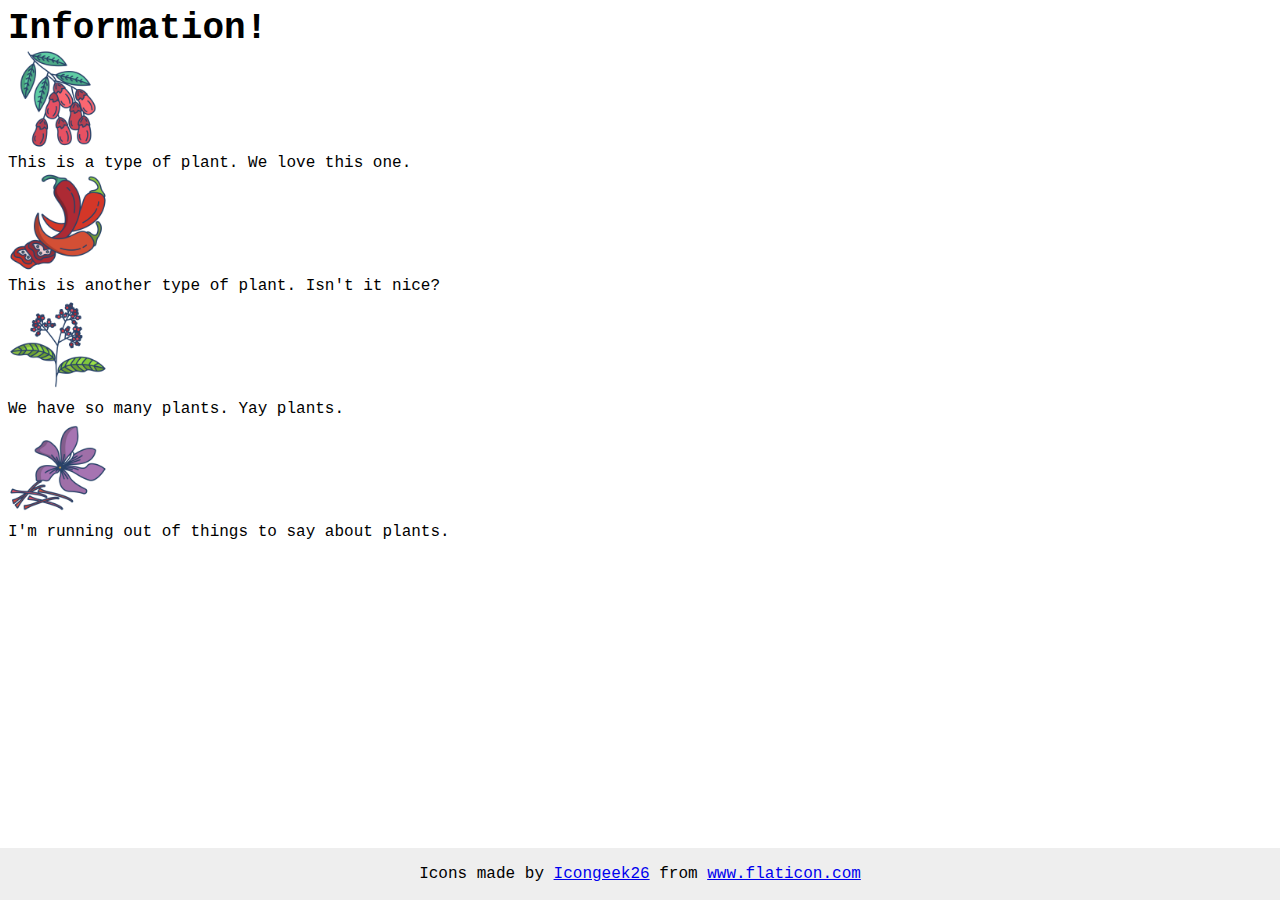
==== flex/04-flex-information/index.html @ 7336d965 "Add files via upload" ====
<!DOCTYPE html>
<html lang="en">
  <head>
    <meta charset="UTF-8">
    <meta http-equiv="X-UA-Compatible" content="IE=edge">
    <meta name="viewport" content="width=device-width, initial-scale=1.0">
    <title>Information</title>
    <link rel="stylesheet" href="style.css">
  </head>
  <body>
    <div class="title">Information!</div>

    <img src="./images/barberry.png" alt="barberry">
    <div class="text">This is a type of plant. We love this one.</div>

    <img src="./images/chilli.png" alt="chili">
    <div class="text">This is another type of plant. Isn't it nice?</div>

    <img src="./images/pepper.png" alt="pepper">
    <div class="text">We have so many plants. Yay plants.</div>

    <img src="./images/saffron.png" alt="saffron">
    <div class="text">I'm running out of things to say about plants.</div>

    <!-- disregard this section, it's here to give attribution to the creator of these icons -->
    <div class="footer">
      <div>Icons made by <a href="https://www.flaticon.com/authors/icongeek26" title="Icongeek26">Icongeek26</a> from <a href="https://www.flaticon.com/" title="Flaticon">www.flaticon.com</a></div>
    </div>
  </body>
</html>
---- flex/04-flex-information/style.css ----
body {
  font-family: 'Courier New', Courier, monospace;
}

img {
  width: 100px;
  height: 100px;
}

.title {
  font-size: 36px;
  font-weight: 900;
}

/* do not edit this footer */
.footer {
  position: fixed;
  bottom: 0;
  left: 0;
  right: 0;
  height: 52px;
  display: flex;
  align-items: center;
  justify-content: center;
  background: #eee;
}
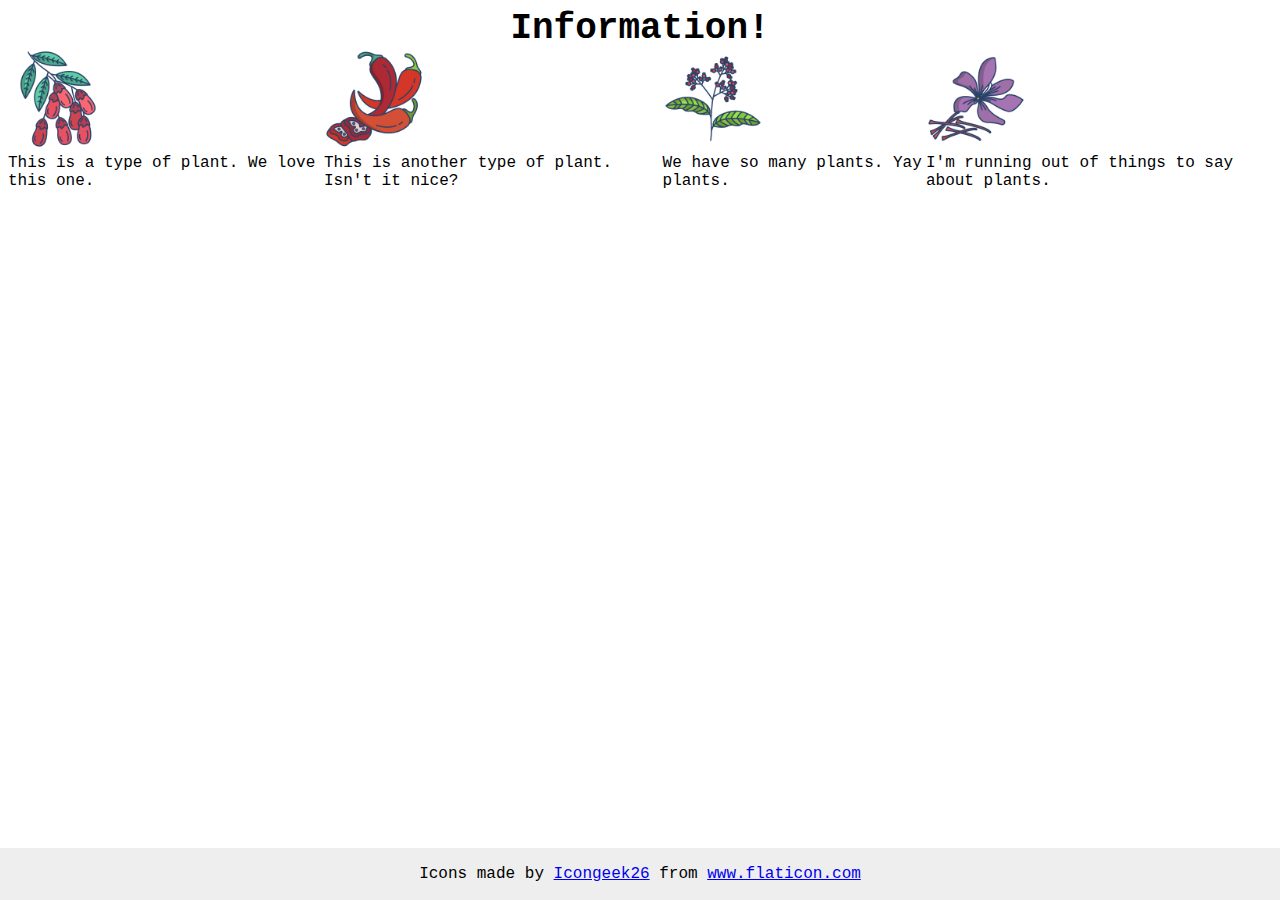
==== commit 4b5fe594: "Plant Wrappers Added" ====
--- a/flex/04-flex-information/index.html
+++ b/flex/04-flex-information/index.html
@@ -1,30 +1,39 @@
 <!DOCTYPE html>
 <html lang="en">
-  <head>
-    <meta charset="UTF-8">
-    <meta http-equiv="X-UA-Compatible" content="IE=edge">
-    <meta name="viewport" content="width=device-width, initial-scale=1.0">
-    <title>Information</title>
-    <link rel="stylesheet" href="style.css">
-  </head>
-  <body>
-    <div class="title">Information!</div>
 
-    <img src="./images/barberry.png" alt="barberry">
-    <div class="text">This is a type of plant. We love this one.</div>
+<head>
+  <meta charset="UTF-8">
+  <meta http-equiv="X-UA-Compatible" content="IE=edge">
+  <meta name="viewport" content="width=device-width, initial-scale=1.0">
+  <title>Information</title>
+  <link rel="stylesheet" href="style.css">
+</head>
 
-    <img src="./images/chilli.png" alt="chili">
-    <div class="text">This is another type of plant. Isn't it nice?</div>
-
-    <img src="./images/pepper.png" alt="pepper">
-    <div class="text">We have so many plants. Yay plants.</div>
-
-    <img src="./images/saffron.png" alt="saffron">
-    <div class="text">I'm running out of things to say about plants.</div>
-
+<body>
+  <div class="title">Information!</div>
+  <div class="flex-wrapper">
+    <div class="wrapper-berry">
+      <img src="./images/barberry.png" alt="barberry">
+      <div class="text">This is a type of plant. We love this one.</div>
+    </div>
+    <div class="wrapper-chilli">
+      <img src="./images/chilli.png" alt="chili">
+      <div class="text">This is another type of plant. Isn't it nice?</div>
+    </div>
+    <div class="wrapper-pepper">
+      <img src="./images/pepper.png" alt="pepper">
+      <div class="text">We have so many plants. Yay plants.</div>
+    </div>
+    <div class="wrapper-saffron">
+      <img src="./images/saffron.png" alt="saffron">
+      <div class="text">I'm running out of things to say about plants.</div>
+    </div>
     <!-- disregard this section, it's here to give attribution to the creator of these icons -->
     <div class="footer">
-      <div>Icons made by <a href="https://www.flaticon.com/authors/icongeek26" title="Icongeek26">Icongeek26</a> from <a href="https://www.flaticon.com/" title="Flaticon">www.flaticon.com</a></div>
+      <div>Icons made by <a href="https://www.flaticon.com/authors/icongeek26" title="Icongeek26">Icongeek26</a> from <a
+          href="https://www.flaticon.com/" title="Flaticon">www.flaticon.com</a></div>
     </div>
-  </body>
+  </div>
+</body>
+
 </html>--- a/flex/04-flex-information/style.css
+++ b/flex/04-flex-information/style.css
@@ -10,6 +10,7 @@
 .title {
   font-size: 36px;
   font-weight: 900;
+  text-align: center;
 }
 
 /* do not edit this footer */
@@ -23,4 +24,8 @@
   align-items: center;
   justify-content: center;
   background: #eee;
+}
+
+.flex-wrapper {
+  display: flex;
 }